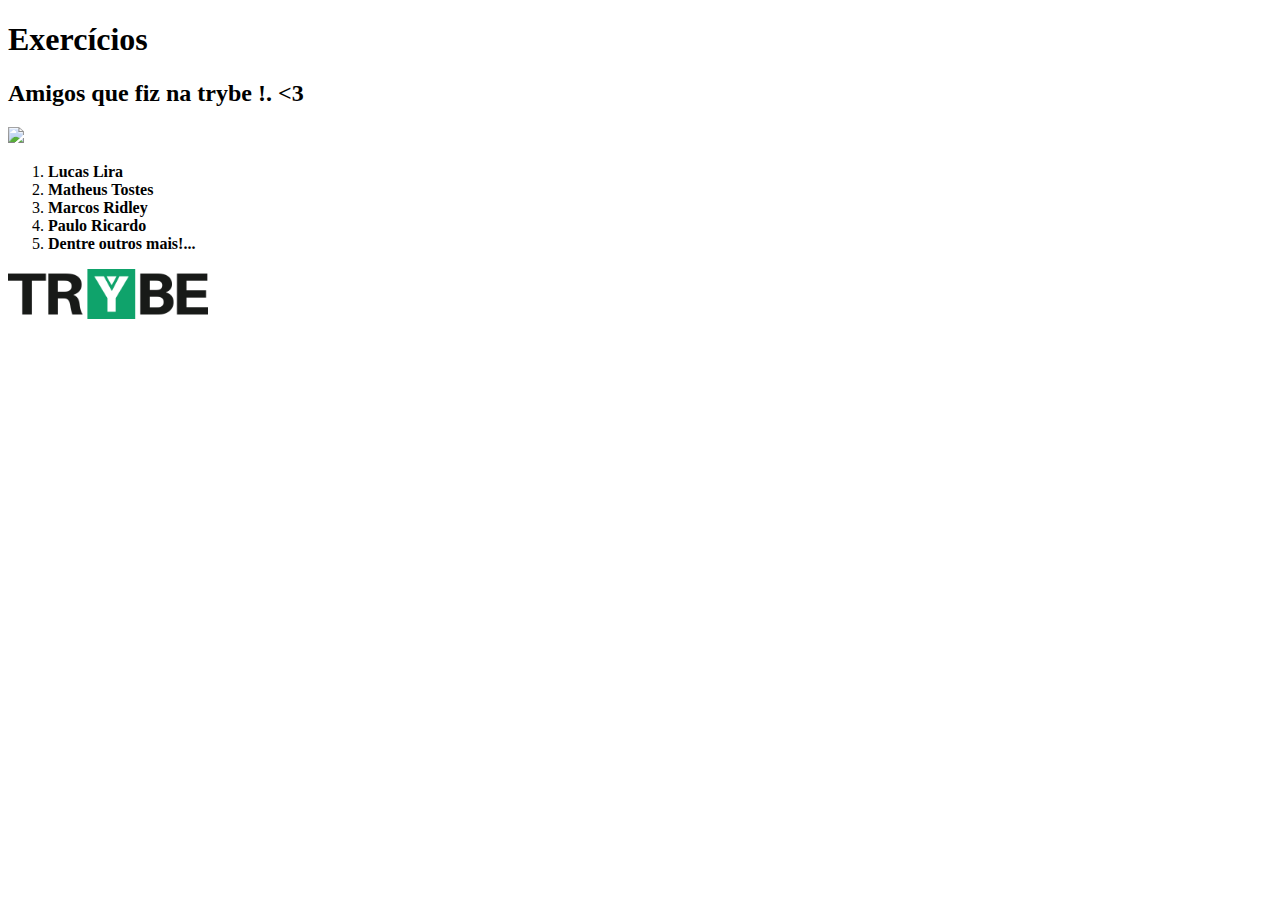
==== Fundamentos/Bloco-3-introducao-a-html-e-css/Dia-1-html-css-estruturas-de-pagina/index.html @ e642c794 "Adição do exercicio/3.1" ====
<!DOCTYPE html>
<html lang="pt-br">
<head>
    <meta charset="UTF-8">
    <meta http-equiv="X-UA-Compatible" content="IE=edge">
    <meta name="viewport" content="width=device-width, initial-scale=1.0">
    <title>HTML</title>
</head>
<body>
    <h1>Exercícios</h1>
    <h2><strong>Amigos que fiz na trybe !. <3 </strong></h2>
        <img src = "http://pm1.narvii.com/6283/75454d99d81d915120fa515c3360df132c03b26c_00.jpg">
        <ol>
        <li><strong>Lucas Lira</strong></li>
        <li><strong>Matheus Tostes </strong></li>
        <li><strong>Marcos Ridley</strong></li>
        <li><strong>Paulo Ricardo</strong></li>
        <li><strong>Dentre outros mais!...</strong></li>
    </ol>
    <img src = "trybe_logo.png" width="200">
</body>
</html>
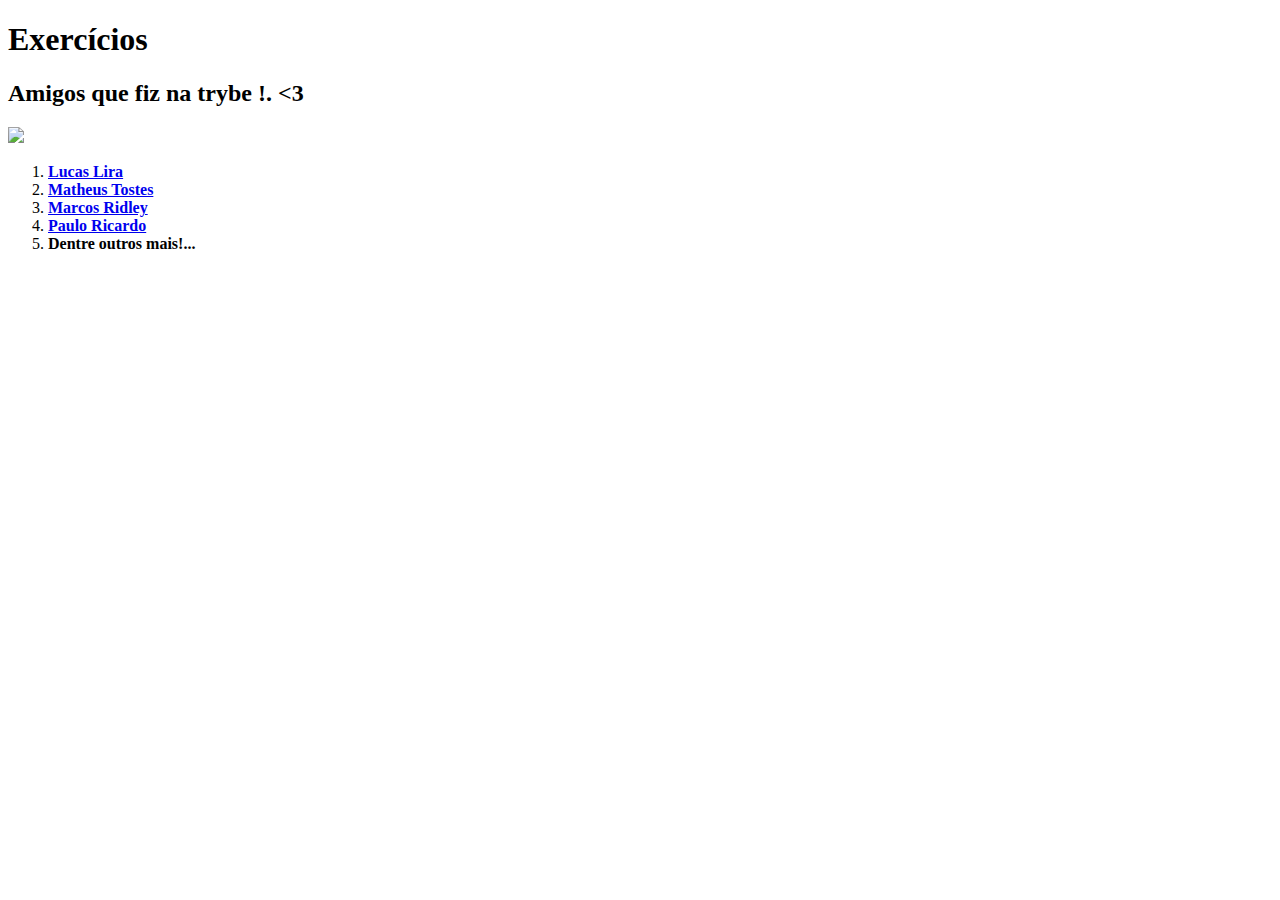
==== commit 1cf98b51: "Finalizado o exercicio 3.1" ====
--- a/Fundamentos/Bloco-3-introducao-a-html-e-css/Dia-1-html-css-estruturas-de-pagina/index.html
+++ b/Fundamentos/Bloco-3-introducao-a-html-e-css/Dia-1-html-css-estruturas-de-pagina/index.html
@@ -11,12 +11,12 @@
     <h2><strong>Amigos que fiz na trybe !. <3 </strong></h2>
         <img src = "http://pm1.narvii.com/6283/75454d99d81d915120fa515c3360df132c03b26c_00.jpg">
         <ol>
-        <li><strong>Lucas Lira</strong></li>
-        <li><strong>Matheus Tostes </strong></li>
-        <li><strong>Marcos Ridley</strong></li>
-        <li><strong>Paulo Ricardo</strong></li>
+        <li><strong><a href="L"> Lucas Lira</a></strong></li>
+        <li><strong><a href="M"> Matheus Tostes</a> </strong></li>
+        <li><strong><a href="M1">Marcos Ridley</a></strong></li>
+        <li><strong><a href="P"> Paulo Ricardo</a></strong></li>
         <li><strong>Dentre outros mais!...</strong></li>
     </ol>
-    <img src = "trybe_logo.png" width="200">
+    
 </body>
 </html>